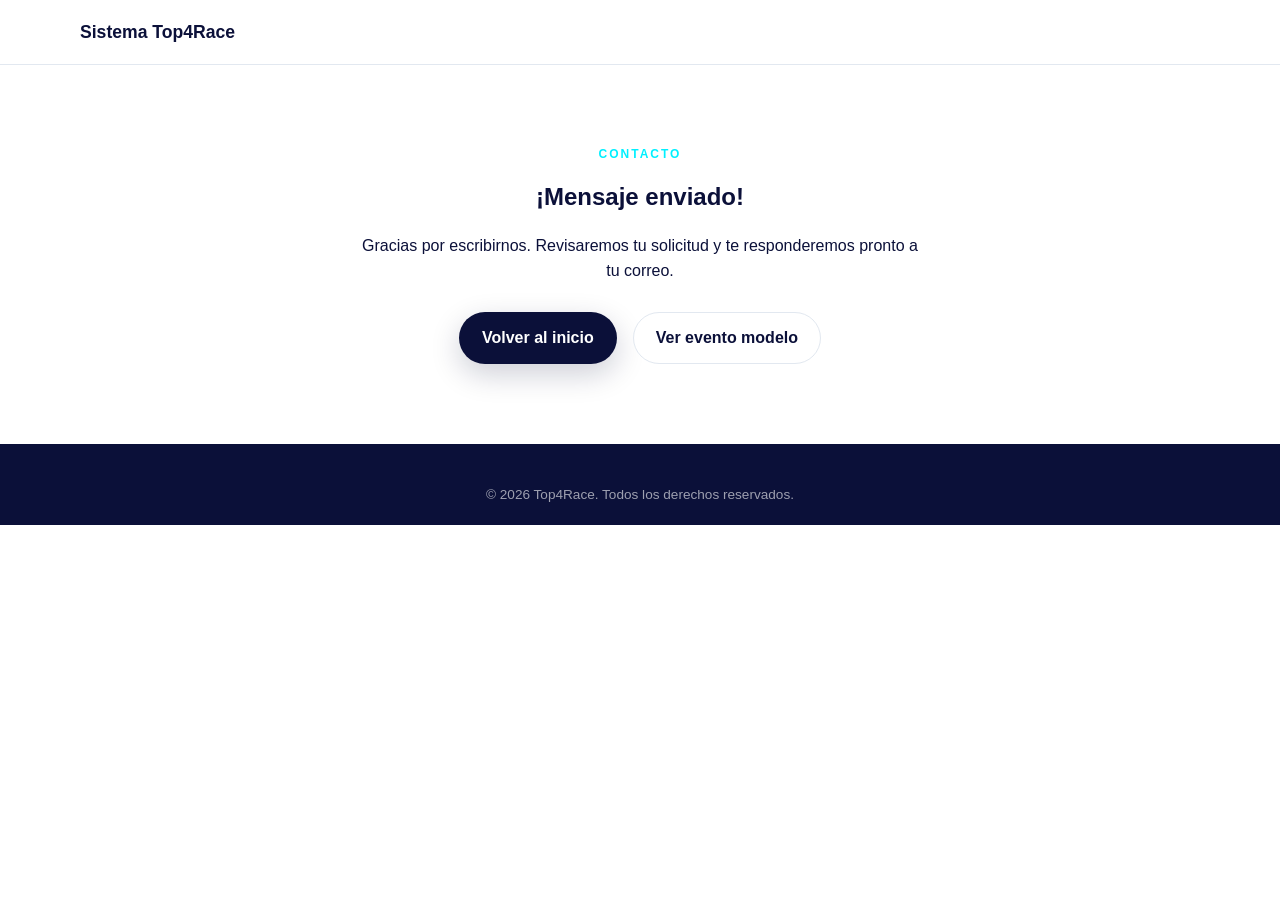
==== gracias.html @ c355a63c "modifique por dominio" ====
<!doctype html>
<html lang="es">
<head>
  <meta charset="utf-8">
  <meta name="viewport" content="width=device-width, initial-scale=1">
  <meta name="robots" content="noindex, nofollow">
  <title>Mensaje enviado | Top4Race</title>
  <link rel="stylesheet" href="style.css">
</head>
<body>
  <header class="site-header">
    <div class="container header-grid">
      <a class="brand" href="/" aria-label="Sistema Top4Race">
        <span class="brand-text">Sistema Top4Race</span>
      </a>
    </div>
  </header>

  <main>
    <section class="section">
      <div class="container" style="max-width: 560px; text-align: center;">
        <p class="eyebrow">Contacto</p>
        <h1 style="margin-bottom: 16px;">¡Mensaje enviado!</h1>
        <p>Gracias por escribirnos. Revisaremos tu solicitud y te responderemos pronto a tu correo.</p>
        <div class="hero-actions" style="justify-content: center; margin-top: 28px;">
          <a class="btn primary" href="/">Volver al inicio</a>
          <a class="btn ghost" href="/eventos/evento-modelo.html">Ver evento modelo</a>
        </div>
      </div>
    </section>
  </main>

  <footer class="site-footer">
    <div class="container footer-bottom">© 2026 Top4Race. Todos los derechos reservados.</div>
  </footer>
</body>
</html>
---- style.css ----
:root {
  --primary: #0b1039;
  --accent: #00f0ff;
  --white: #ffffff;
  --muted: #63718c;
  --soft: #f4f7fb;
  --border: #e2e8f0;
  --shadow: 0 20px 60px rgba(11, 16, 57, 0.12);
  --radius: 20px;
  --transition: 0.25s ease;
}

html {
  scroll-behavior: smooth;
}

* {
  box-sizing: border-box;
  margin: 0;
  padding: 0;
}

body {
  font-family: "Segoe UI", "Helvetica Neue", Arial, sans-serif;
  color: var(--primary);
  background: var(--white);
  line-height: 1.6;
}

a {
  text-decoration: none;
  color: inherit;
}

.inline-link {
  color: var(--accent);
  font-weight: 600;
  transition: color var(--transition);
}

.inline-link:hover,
.inline-link:focus {
  color: var(--primary);
}

img {
  max-width: 100%;
  display: block;
}

.container {
  width: min(1120px, 92%);
  margin: 0 auto;
}

.site-header {
  position: sticky;
  top: 0;
  z-index: 10;
  background: rgba(255, 255, 255, 0.95);
  backdrop-filter: blur(12px);
  border-bottom: 1px solid var(--border);
  transition: box-shadow var(--transition);
}

.header-grid {
  display: grid;
  grid-template-columns: auto 1fr auto;
  align-items: center;
  gap: 24px;
  padding: 18px 0;
}

.brand {
  display: inline-flex;
  align-items: center;
  gap: 12px;
  font-weight: 700;
  font-size: 1.1rem;
  transition: transform var(--transition);
}

.brand-logos {
  display: inline-flex;
  align-items: center;
  gap: 8px;
}

.brand-mark {
  width: 54px;
  height: 54px;
  border-radius: 14px;
  background: linear-gradient(135deg, var(--accent), #38bdf8);
  box-shadow: 0 8px 20px rgba(0, 240, 255, 0.35);
  display: grid;
  place-items: center;
  overflow: hidden;
}

.brand-mark--placeholder {
  background: rgba(11, 16, 57, 0.06);
  border: 1.5px dashed rgba(11, 16, 57, 0.25);
  box-shadow: none;
}

.brand-mark--light {
  background: var(--white);
  border: 1px solid rgba(11, 16, 57, 0.08);
  box-shadow: 0 8px 18px rgba(11, 16, 57, 0.08);
}

.brand-logo {
  width: 100%;
  height: 100%;
  object-fit: contain;
}

.brand:hover {
  transform: translateY(-1px);
}

.nav {
  display: flex;
  justify-content: center;
  gap: 28px;
  color: var(--muted);
  font-weight: 500;
}

.nav a {
  position: relative;
  transition: color var(--transition);
}

.nav a::after {
  content: "";
  position: absolute;
  left: 0;
  bottom: -8px;
  width: 0;
  height: 2px;
  background: var(--accent);
  transition: width var(--transition);
}

.nav a:hover::after,
.nav a:focus::after {
  width: 100%;
}

.nav a:hover,
.nav a:focus {
  color: var(--primary);
}

.btn {
  display: inline-flex;
  align-items: center;
  justify-content: center;
  padding: 12px 22px;
  border-radius: 999px;
  border: 1px solid transparent;
  font-weight: 600;
  transition: transform var(--transition), box-shadow var(--transition), background var(--transition), color var(--transition);
  cursor: pointer;
  position: relative;
  overflow: hidden;
}

.btn:hover {
  transform: translateY(-2px);
}

.btn::after {
  content: "";
  position: absolute;
  inset: 0;
  background: radial-gradient(circle at top, rgba(255, 255, 255, 0.35), transparent 60%);
  opacity: 0;
  transition: opacity var(--transition);
  pointer-events: none;
}

.btn:hover::after {
  opacity: 1;
}

.btn:active {
  transform: translateY(0);
}

.btn:focus-visible {
  outline: 2px solid rgba(0, 240, 255, 0.6);
  outline-offset: 3px;
}

.btn.primary {
  background: var(--primary);
  color: var(--white);
  box-shadow: 0 10px 30px rgba(11, 16, 57, 0.2);
}

.btn.primary:hover {
  transform: translateY(-1px);
  box-shadow: 0 14px 40px rgba(11, 16, 57, 0.35);
  background: linear-gradient(120deg, rgba(11, 16, 57, 0.98), rgba(11, 16, 57, 0.88));
}

.btn.ghost {
  border-color: var(--border);
  color: var(--primary);
  background: var(--white);
}

.btn.ghost:hover {
  border-color: var(--accent);
  color: var(--primary);
  box-shadow: 0 8px 18px rgba(0, 240, 255, 0.2);
  background: rgba(0, 240, 255, 0.08);
}

.hero {
  padding: 90px 0 70px;
  position: relative;
  overflow: hidden;
}

.video-hero {
  min-height: 78vh;
  display: flex;
  align-items: center;
}

.hero-video {
  position: absolute;
  inset: 0;
  z-index: 0;
  overflow: hidden;
}

.hero-video video {
  width: 100%;
  height: 100%;
  object-fit: cover;
}

.hero-overlay {
  position: absolute;
  inset: 0;
  background: linear-gradient(120deg, rgba(11, 16, 57, 0.75), rgba(11, 16, 57, 0.35));
}

.hero::before,
.hero::after {
  content: "";
  position: absolute;
  width: 360px;
  height: 360px;
  border-radius: 50%;
  background: radial-gradient(circle, rgba(0, 240, 255, 0.2), transparent 65%);
  z-index: 0;
}

.hero::before {
  top: -140px;
  right: -120px;
}

.hero::after {
  bottom: -160px;
  left: -140px;
}

.hero-grid {
  display: grid;
  grid-template-columns: repeat(auto-fit, minmax(280px, 1fr));
  align-items: center;
  gap: 48px;
  position: relative;
  z-index: 1;
}

.eyebrow {
  text-transform: uppercase;
  letter-spacing: 2px;
  font-size: 0.75rem;
  color: var(--accent);
  font-weight: 700;
  margin-bottom: 14px;
}

.hero-copy h1 {
  font-size: clamp(2.2rem, 4vw, 3.3rem);
  margin-bottom: 18px;
}

.video-hero .eyebrow {
  color: var(--accent);
}

.video-hero .hero-copy h1,
.video-hero .hero-copy p,
.video-hero .hero-copy .lead {
  color: var(--white);
}

.video-hero .hero-copy .lead {
  opacity: 0.9;
}

.lead {
  font-size: 1.05rem;
  color: var(--muted);
  margin-bottom: 18px;
}

.hero-actions {
  display: flex;
  flex-wrap: wrap;
  gap: 16px;
  margin-top: 20px;
}

.hero-card {
  position: relative;
  border-radius: var(--radius);
  background: var(--primary);
  color: var(--white);
  overflow: hidden;
  box-shadow: var(--shadow);
  transition: transform var(--transition), box-shadow var(--transition);
}

.hero-card-hover {
  position: absolute;
  inset: 0;
  padding: 26px;
  display: flex;
  align-items: center;
  justify-content: center;
  text-align: center;
  font-size: 0.98rem;
  line-height: 1.5;
  background: rgba(11, 16, 57, 0.92);
  opacity: 0;
  transition: opacity var(--transition);
  pointer-events: none;
}

.hero-card:hover {
  transform: translateY(-6px);
  box-shadow: 0 28px 70px rgba(11, 16, 57, 0.2);
}

.hero-card:hover .hero-card-hover {
  opacity: 1;
}

.hero-card-glow {
  position: absolute;
  inset: -50% 0 auto auto;
  width: 220px;
  height: 220px;
  background: radial-gradient(circle, rgba(0, 240, 255, 0.65), transparent 70%);
  opacity: 0.8;
}

.hero-card-content {
  position: relative;
  padding: 32px;
  display: grid;
  gap: 16px;
}

.hero-card-icon {
  width: 48px;
  height: 48px;
  border-radius: 16px;
  background: rgba(0, 240, 255, 0.15);
  display: grid;
  place-items: center;
  color: var(--accent);
}

.hero-card-logo {
  width: 100%;
  height: 100%;
  object-fit: contain;
}

.hero-card h3 {
  font-size: 1.4rem;
}

.hero-card p {
  color: rgba(255, 255, 255, 0.8);
}

.hero-stats {
  display: grid;
  grid-template-columns: repeat(3, minmax(80px, 1fr));
  gap: 12px;
  margin-top: 6px;
}

.stat {
  font-size: 1.4rem;
  font-weight: 700;
}

.stat-label {
  display: block;
  font-size: 0.8rem;
  color: rgba(255, 255, 255, 0.7);
}

.section {
  padding: 80px 0;
}

.section.alt {
  background: var(--soft);
}

.section-heading {
  max-width: 720px;
  margin-bottom: 40px;
}

.section-heading--center {
  margin-left: auto;
  margin-right: auto;
  text-align: center;
}

.section-heading--center p {
  margin-left: auto;
  margin-right: auto;
}

.section-heading h2 {
  font-size: clamp(1.9rem, 3vw, 2.6rem);
  margin-bottom: 12px;
}

.section-heading p {
  color: var(--muted);
  max-width: 720px;
  margin: 0 auto;
}

.discipline-list {
  display: flex;
  flex-wrap: wrap;
  justify-content: center;
  gap: 12px;
  list-style: none;
  margin: 28px auto 36px;
  padding: 0;
  max-width: 720px;
}

.discipline-pill {
  display: inline-flex;
  align-items: center;
  gap: 8px;
  padding: 10px 18px;
  border-radius: 999px;
  border: 1px solid var(--border);
  background: var(--white);
  font-weight: 600;
  font-size: 0.95rem;
  box-shadow: 0 8px 20px rgba(11, 16, 57, 0.06);
}

.discipline-pill--active {
  border-color: rgba(0, 240, 255, 0.55);
  background: rgba(0, 240, 255, 0.1);
}

.discipline-note {
  font-size: 0.72rem;
  font-weight: 600;
  text-transform: uppercase;
  letter-spacing: 0.04em;
  color: var(--muted);
}

.info-grid,
.service-grid {
  display: grid;
  grid-template-columns: repeat(auto-fit, minmax(230px, 1fr));
  gap: 24px;
}

.service-highlights {
  display: grid;
  grid-template-columns: repeat(auto-fit, minmax(260px, 1fr));
  gap: 20px;
  margin-bottom: 28px;
}

.highlight-card {
  position: relative;
  background: rgba(0, 240, 255, 0.08);
  border: 1px solid rgba(0, 240, 255, 0.3);
  border-radius: 18px;
  padding: 20px 22px;
  display: flex;
  gap: 14px;
  align-items: flex-start;
  transition: transform var(--transition), box-shadow var(--transition), border-color var(--transition);
  overflow: hidden;
}

.highlight-card h3 {
  margin-bottom: 6px;
  font-size: 1.1rem;
}

.highlight-card p {
  color: var(--muted);
}

.highlight-card:hover {
  transform: translateY(-4px);
  border-color: rgba(0, 240, 255, 0.6);
  box-shadow: 0 16px 30px rgba(11, 16, 57, 0.12);
}

.highlight-card::before {
  content: "";
  position: absolute;
  inset: -50% -20% auto -20%;
  height: 140px;
  background: radial-gradient(circle, rgba(255, 255, 255, 0.5), transparent 65%);
  opacity: 0;
  transition: opacity var(--transition), transform var(--transition);
  transform: translateY(-10px);
  pointer-events: none;
}

.highlight-card:hover::before {
  opacity: 0.7;
  transform: translateY(0);
}

.highlight-icon {
  width: 38px;
  height: 38px;
  border-radius: 12px;
  background: var(--white);
  color: var(--accent);
  display: grid;
  place-items: center;
  flex-shrink: 0;
  box-shadow: 0 8px 18px rgba(11, 16, 57, 0.08);
}

.info-card,
.service-card {
  position: relative;
  border-radius: var(--radius);
  padding: 24px;
  background: var(--white);
  border: 1px solid var(--border);
  box-shadow: 0 10px 20px rgba(11, 16, 57, 0.06);
  transition: transform var(--transition), box-shadow var(--transition), border-color var(--transition);
  overflow: hidden;
}

.info-card:hover,
.service-card:hover {
  transform: translateY(-6px) scale(1.01);
  border-color: rgba(0, 240, 255, 0.4);
  box-shadow: 0 24px 50px rgba(11, 16, 57, 0.18);
}

.info-card::before,
.service-card::before {
  content: "";
  position: absolute;
  inset: 0;
  background: linear-gradient(120deg, rgba(0, 240, 255, 0.12), transparent 55%);
  opacity: 0;
  transition: opacity var(--transition);
  pointer-events: none;
}

.info-card:hover::before,
.service-card:hover::before {
  opacity: 1;
}

.info-card h3,
.service-card h3 {
  margin-bottom: 10px;
}

.info-card p,
.service-card p {
  color: var(--muted);
}

.icon {
  width: 40px;
  height: 40px;
  border-radius: 12px;
  background: rgba(0, 240, 255, 0.1);
  color: var(--accent);
  display: grid;
  place-items: center;
  margin-bottom: 14px;
}

.event-grid {
  display: grid;
  grid-template-columns: repeat(auto-fit, minmax(260px, 1fr));
  gap: 24px;
}

.event-grid--single {
  max-width: 560px;
  margin: 0 auto;
}

.history-grid {
  display: grid;
  grid-template-columns: repeat(3, minmax(0, 1fr));
  gap: 24px;
  align-items: stretch;
}

@keyframes history-enter {
  from {
    opacity: 0;
    transform: translateY(28px) scale(0.97);
  }
  to {
    opacity: 1;
    transform: translateY(0) scale(1);
  }
}

@keyframes history-shine {
  from {
    transform: translateX(-120%) skewX(-18deg);
  }
  to {
    transform: translateX(220%) skewX(-18deg);
  }
}

@keyframes history-glow {
  0%, 100% {
    opacity: 0.45;
  }
  50% {
    opacity: 0.85;
  }
}

.history-card {
  position: relative;
  border-radius: var(--radius);
  background: var(--white);
  border: 1px solid var(--border);
  overflow: hidden;
  box-shadow: 0 12px 26px rgba(11, 16, 57, 0.08);
  display: flex;
  flex-direction: column;
  min-height: 340px;
  animation: history-enter 0.7s cubic-bezier(0.22, 1, 0.36, 1) backwards;
  transition: transform 0.35s cubic-bezier(0.22, 1, 0.36, 1), box-shadow 0.35s ease, border-color 0.35s ease;
}

.history-card:nth-child(1) {
  animation-delay: 0.08s;
}

.history-card:nth-child(2) {
  animation-delay: 0.18s;
}

.history-card:nth-child(3) {
  animation-delay: 0.28s;
}

.history-card::after {
  content: "";
  position: absolute;
  inset: 0;
  border-radius: inherit;
  border: 1px solid rgba(0, 240, 255, 0);
  transition: border-color 0.35s ease;
  pointer-events: none;
}

.history-card:hover {
  transform: translateY(-10px);
  border-color: rgba(0, 240, 255, 0.45);
  box-shadow: 0 28px 55px rgba(11, 16, 57, 0.18), 0 0 40px rgba(0, 240, 255, 0.12);
}

.history-card:hover::after {
  border-color: rgba(0, 240, 255, 0.35);
}

.history-media {
  position: relative;
  flex: 1 1 auto;
  height: 200px;
  min-height: 200px;
  display: grid;
  place-items: center;
  padding: 28px 24px;
  background: linear-gradient(145deg, rgba(11, 16, 57, 0.96), rgba(11, 16, 57, 0.72));
  overflow: hidden;
}

.history-media::before {
  content: "";
  position: absolute;
  inset: 0;
  background: radial-gradient(circle at 80% 20%, rgba(0, 240, 255, 0.35), transparent 55%);
  pointer-events: none;
  transition: opacity 0.35s ease;
}

.history-card:hover .history-media::before {
  animation: history-glow 1.8s ease-in-out infinite;
}

.history-media::after {
  content: "";
  position: absolute;
  top: 0;
  left: 0;
  width: 45%;
  height: 100%;
  background: linear-gradient(90deg, transparent, rgba(255, 255, 255, 0.14), transparent);
  transform: translateX(-120%) skewX(-18deg);
  pointer-events: none;
}

.history-card:hover .history-media::after {
  animation: history-shine 0.85s ease forwards;
}

.history-logo {
  position: relative;
  z-index: 1;
  max-height: 110px;
  width: auto;
  max-width: 82%;
  object-fit: contain;
  filter: drop-shadow(0 8px 24px rgba(0, 0, 0, 0.25));
  transition: transform 0.45s cubic-bezier(0.22, 1, 0.36, 1);
}

.history-card:hover .history-logo {
  transform: scale(1.06);
}

.history-logos-pair {
  position: relative;
  z-index: 1;
  display: flex;
  align-items: center;
  justify-content: center;
  gap: 16px;
  width: 100%;
  height: 100%;
  padding: 0 12px;
}

.history-logo--club {
  max-height: 88px;
  max-width: 44%;
  flex: 1 1 0;
  object-fit: contain;
}

.history-body {
  flex-shrink: 0;
  padding: 22px 24px 24px;
  display: grid;
  gap: 8px;
  align-content: start;
  min-height: 168px;
}

.history-meta {
  display: flex;
  flex-wrap: wrap;
  align-items: center;
  gap: 8px;
  font-size: 0.88rem;
  font-weight: 600;
}

.history-meta time {
  color: var(--accent);
}

.history-sep {
  color: var(--muted);
  font-weight: 400;
}

.history-meta > span:not(.history-sep) {
  color: var(--muted);
  font-weight: 500;
}

.history-subtitle {
  font-size: 0.9rem;
  font-weight: 600;
  color: var(--muted);
  margin-top: -2px;
}

.history-body h3 {
  font-size: 1.05rem;
  line-height: 1.35;
}

@media (max-width: 960px) {
  .history-grid {
    grid-template-columns: 1fr;
    max-width: 420px;
    margin: 0 auto;
  }

  .history-card {
    min-height: 320px;
  }
}

@media (prefers-reduced-motion: reduce) {
  .history-card {
    animation: none;
  }

  .history-card:hover .history-media::before,
  .history-card:hover .history-media::after {
    animation: none;
  }

  .history-card:hover .history-logo {
    transform: none;
  }
}

.event-card {
  position: relative;
  border-radius: var(--radius);
  background: var(--white);
  border: 1px solid var(--border);
  overflow: hidden;
  box-shadow: 0 12px 26px rgba(11, 16, 57, 0.08);
  display: grid;
  transition: transform var(--transition), box-shadow var(--transition), border-color var(--transition);
}

.event-card:hover {
  transform: translateY(-8px) scale(1.01);
  border-color: rgba(0, 240, 255, 0.5);
  box-shadow: 0 28px 55px rgba(11, 16, 57, 0.2);
}

.event-card::after {
  content: "";
  position: absolute;
  inset: 0;
  border: 1px solid rgba(0, 240, 255, 0.15);
  border-radius: var(--radius);
  opacity: 0;
  transition: opacity var(--transition);
  pointer-events: none;
}

.event-card:hover::after {
  opacity: 1;
}

@supports not (aspect-ratio: 16 / 9) {
  .event-media {
    min-height: 220px;
  }
}

.event-media {
  position: relative;
  min-height: 180px;
  background: linear-gradient(135deg, rgba(11, 16, 57, 0.92), rgba(11, 16, 57, 0.55));
  isolation: isolate;
  overflow: hidden;
  aspect-ratio: 16 / 9;
}

.event-video {
  position: absolute;
  inset: 0;
  width: 100%;
  height: 100%;
  object-fit: cover;
  z-index: 0;
}

.event-overlay {
  position: absolute;
  inset: 0;
  background: radial-gradient(circle at top right, rgba(0, 240, 255, 0.45), transparent 60%);
}

.event-placeholder {
  position: absolute;
  inset: 0;
  display: grid;
  place-items: center;
  color: var(--white);
  font-weight: 600;
  letter-spacing: 0.6px;
  z-index: 1;
}

.event-media::after {
  content: "";
  position: absolute;
  inset: 0;
  background: repeating-linear-gradient(
    120deg,
    rgba(255, 255, 255, 0.06),
    rgba(255, 255, 255, 0.06) 10px,
    transparent 10px,
    transparent 20px
  );
  opacity: 0.3;
}

.event-watermark {
  position: absolute;
  width: 70%;
  right: 10%;
  bottom: 20%;
  color: rgba(0, 240, 255, 0.45);
  transition: transform var(--transition), opacity var(--transition);
}

.event-hover {
  position: absolute;
  inset: 0;
  padding: 24px;
  display: flex;
  align-items: center;
  justify-content: center;
  text-align: center;
  font-size: 0.95rem;
  line-height: 1.5;
  color: var(--white);
  background: rgba(11, 16, 57, 0.92);
  opacity: 0;
  transition: opacity var(--transition);
  pointer-events: none;
}

.event-card:hover .event-watermark {
  transform: translateY(-6px) scale(1.02);
  opacity: 0.7;
}

.event-card:hover .event-hover {
  opacity: 1;
}

.event-body {
  padding: 24px;
  display: grid;
  gap: 12px;
}

.tag {
  display: inline-flex;
  align-items: center;
  gap: 6px;
  background: rgba(0, 240, 255, 0.15);
  color: var(--primary);
  font-size: 0.8rem;
  font-weight: 600;
  padding: 4px 12px;
  border-radius: 999px;
  width: fit-content;
}

.tag--upcoming {
  background: rgba(0, 240, 255, 0.28);
  color: var(--primary);
  box-shadow: 0 0 0 1px rgba(0, 240, 255, 0.35);
}

.contact {
  background: var(--soft);
}

.calendar-card {
  background: var(--white);
  border: 1px solid var(--border);
  border-radius: var(--radius);
  padding: 28px;
  box-shadow: 0 16px 30px rgba(11, 16, 57, 0.08);
}

.calendar-link {
  display: block;
  text-decoration: none;
  color: inherit;
}

.calendar-link:focus-visible .calendar-card {
  outline: 2px solid rgba(0, 240, 255, 0.6);
  outline-offset: 4px;
}

.calendar-header {
  display: flex;
  justify-content: space-between;
  align-items: center;
  margin-bottom: 20px;
  gap: 12px;
  flex-wrap: wrap;
}

.calendar-year {
  font-size: 1.4rem;
  font-weight: 700;
  color: var(--primary);
}

.calendar-status {
  background: rgba(0, 240, 255, 0.15);
  color: var(--primary);
  padding: 6px 14px;
  border-radius: 999px;
  font-size: 0.85rem;
  font-weight: 600;
}

.calendar-grid {
  display: grid;
  grid-template-columns: repeat(auto-fit, minmax(140px, 1fr));
  gap: 14px;
}

.calendar-slot {
  border: 1px dashed rgba(11, 16, 57, 0.25);
  border-radius: 14px;
  padding: 16px;
  text-align: center;
  color: var(--muted);
  background: rgba(11, 16, 57, 0.02);
  transition: transform var(--transition), border-color var(--transition), box-shadow var(--transition);
}

.calendar-slot:hover {
  transform: translateY(-4px);
  border-color: rgba(0, 240, 255, 0.6);
  box-shadow: 0 12px 24px rgba(11, 16, 57, 0.12);
  color: var(--primary);
}

.contact-grid {
  display: grid;
  grid-template-columns: repeat(auto-fit, minmax(280px, 1fr));
  gap: 40px;
  align-items: start;
}

.contact-info {
  display: grid;
  gap: 14px;
  margin-top: 24px;
}

.contact-item {
  display: flex;
  gap: 12px;
  align-items: flex-start;
}

.contact-icon {
  width: 34px;
  height: 34px;
  border-radius: 10px;
  background: rgba(0, 240, 255, 0.12);
  color: var(--accent);
  display: grid;
  place-items: center;
  flex-shrink: 0;
}

.contact-label {
  display: block;
  font-size: 0.8rem;
  color: var(--muted);
}

.contact-form {
  display: grid;
  gap: 16px;
  background: var(--white);
  border-radius: var(--radius);
  padding: 26px;
  border: 1px solid var(--border);
  box-shadow: 0 16px 30px rgba(11, 16, 57, 0.08);
  transition: transform var(--transition), box-shadow var(--transition);
}

.contact-form:hover {
  transform: translateY(-4px);
  box-shadow: 0 20px 40px rgba(11, 16, 57, 0.12);
}

.contact-form label {
  display: grid;
  gap: 8px;
  font-weight: 600;
  color: var(--primary);
}

.contact-form input,
.contact-form textarea {
  border-radius: 12px;
  border: 1px solid var(--border);
  padding: 12px 14px;
  font-size: 0.95rem;
  font-family: inherit;
}

.contact-form input:focus,
.contact-form textarea:focus {
  outline: 2px solid rgba(0, 240, 255, 0.4);
  border-color: var(--accent);
}

.contact-form input:hover,
.contact-form textarea:hover {
  border-color: rgba(0, 240, 255, 0.5);
}

.form-note {
  font-size: 0.8rem;
  color: var(--muted);
}

.netlify-honeypot {
  position: absolute;
  left: -9999px;
  width: 1px;
  height: 1px;
  overflow: hidden;
}

.site-footer {
  background: var(--primary);
  color: var(--white);
  padding: 40px 0 20px;
}

.footer-grid {
  display: grid;
  grid-template-columns: repeat(auto-fit, minmax(180px, 1fr));
  gap: 24px;
  margin-bottom: 20px;
}

.site-footer p {
  color: rgba(255, 255, 255, 0.7);
  margin-top: 10px;
}

.footer-label {
  display: block;
  font-size: 0.85rem;
  margin-bottom: 10px;
  color: rgba(255, 255, 255, 0.6);
  text-transform: uppercase;
  letter-spacing: 1px;
}

.site-footer a {
  display: block;
  color: rgba(255, 255, 255, 0.85);
  margin-bottom: 8px;
}

.footer-bottom {
  text-align: center;
  font-size: 0.85rem;
  color: rgba(255, 255, 255, 0.6);
}

@media (max-width: 960px) {
  .header-grid {
    grid-template-columns: 1fr;
    justify-items: center;
  }

  .nav {
    flex-wrap: wrap;
    gap: 16px;
  }

}

@media (max-width: 720px) {
  .hero {
    padding: 70px 0 50px;
  }

  .hero-actions {
    flex-direction: column;
    align-items: stretch;
  }

  .btn {
    width: 100%;
  }
}

@media (max-width: 600px) {
  .header-grid {
    gap: 14px;
  }

  .nav {
    gap: 12px;
    font-size: 0.95rem;
  }

  .section {
    padding: 60px 0;
  }

  .hero-card-content {
    padding: 24px;
  }

  .event-body {
    padding: 20px;
  }
}

@media (prefers-reduced-motion: reduce) {
  *,
  *::before,
  *::after {
    animation-duration: 0.01ms !important;
    animation-iteration-count: 1 !important;
    transition-duration: 0.01ms !important;
    scroll-behavior: auto !important;
  }
}
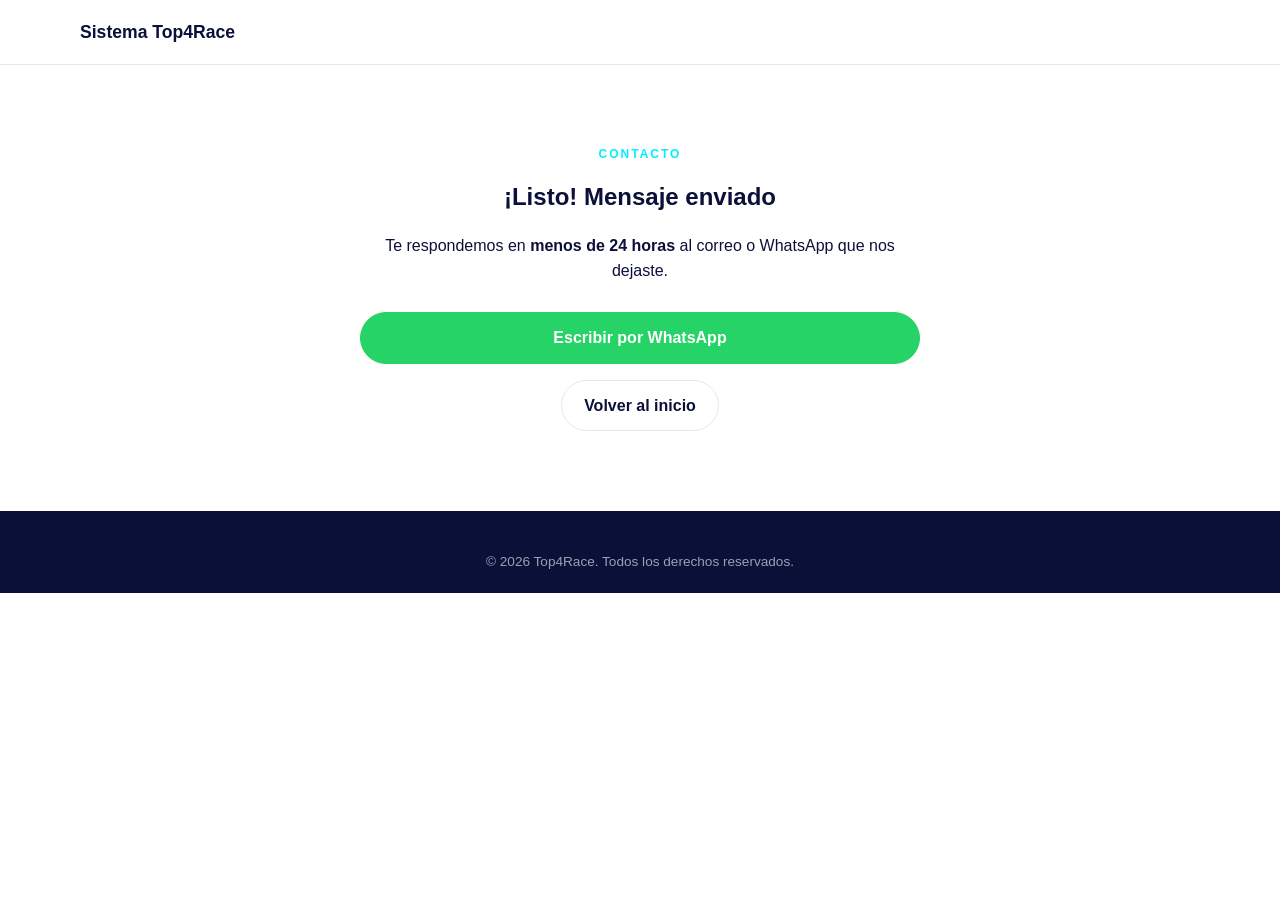
==== commit dea441da: "modifique por dominio" ====
--- a/gracias.html
+++ b/gracias.html
@@ -20,11 +20,11 @@
     <section class="section">
       <div class="container" style="max-width: 560px; text-align: center;">
         <p class="eyebrow">Contacto</p>
-        <h1 style="margin-bottom: 16px;">¡Mensaje enviado!</h1>
-        <p>Gracias por escribirnos. Revisaremos tu solicitud y te responderemos pronto a tu correo.</p>
+        <h1 style="margin-bottom: 16px;">¡Listo! Mensaje enviado</h1>
+        <p>Te respondemos en <strong>menos de 24 horas</strong> al correo o WhatsApp que nos dejaste.</p>
         <div class="hero-actions" style="justify-content: center; margin-top: 28px;">
-          <a class="btn primary" href="/">Volver al inicio</a>
-          <a class="btn ghost" href="/eventos/evento-modelo.html">Ver evento modelo</a>
+          <a class="btn whatsapp" href="https://wa.me/573043499052" target="_blank" rel="noopener">Escribir por WhatsApp</a>
+          <a class="btn ghost" href="/">Volver al inicio</a>
         </div>
       </div>
     </section>
--- a/style.css
+++ b/style.css
@@ -1161,6 +1161,98 @@
   overflow: hidden;
 }
 
+.contact-form-column {
+  display: grid;
+  gap: 20px;
+}
+
+.contact-whatsapp {
+  text-align: center;
+  padding: 22px 24px;
+  border-radius: var(--radius);
+  border: 1px solid var(--border);
+  background: rgba(37, 211, 102, 0.06);
+}
+
+.contact-whatsapp p {
+  margin: 0 0 16px;
+  color: var(--primary);
+  font-weight: 600;
+}
+
+.btn.whatsapp {
+  width: 100%;
+  gap: 10px;
+  background: #25d366;
+  color: #fff;
+  border-color: #25d366;
+}
+
+.btn.whatsapp:hover {
+  background: #1fb855;
+  border-color: #1fb855;
+  box-shadow: 0 12px 28px rgba(37, 211, 102, 0.35);
+  color: #fff;
+}
+
+.btn--header {
+  padding: 10px 18px;
+  font-size: 0.9rem;
+}
+
+.price-range {
+  margin: 16px 0 0;
+  font-size: 0.95rem;
+  color: var(--muted);
+}
+
+.price-range strong {
+  color: var(--primary);
+}
+
+.hero-copy .price-range {
+  margin-bottom: 4px;
+}
+
+.testimonials-grid {
+  display: grid;
+  grid-template-columns: repeat(auto-fit, minmax(280px, 1fr));
+  gap: 24px;
+}
+
+.testimonial-card {
+  margin: 0;
+  padding: 28px;
+  border-radius: var(--radius);
+  border: 1px solid var(--border);
+  background: var(--white);
+  box-shadow: 0 12px 28px rgba(11, 16, 57, 0.06);
+}
+
+.testimonial-card p {
+  margin: 0 0 20px;
+  font-size: 1.02rem;
+  line-height: 1.65;
+  color: var(--primary);
+  font-style: italic;
+}
+
+.testimonial-card footer {
+  display: grid;
+  gap: 4px;
+}
+
+.testimonial-card cite {
+  font-style: normal;
+  font-weight: 700;
+  color: var(--primary);
+}
+
+.testimonial-card span {
+  font-size: 0.85rem;
+  color: var(--muted);
+}
+
 .site-footer {
   background: var(--primary);
   color: var(--white);
